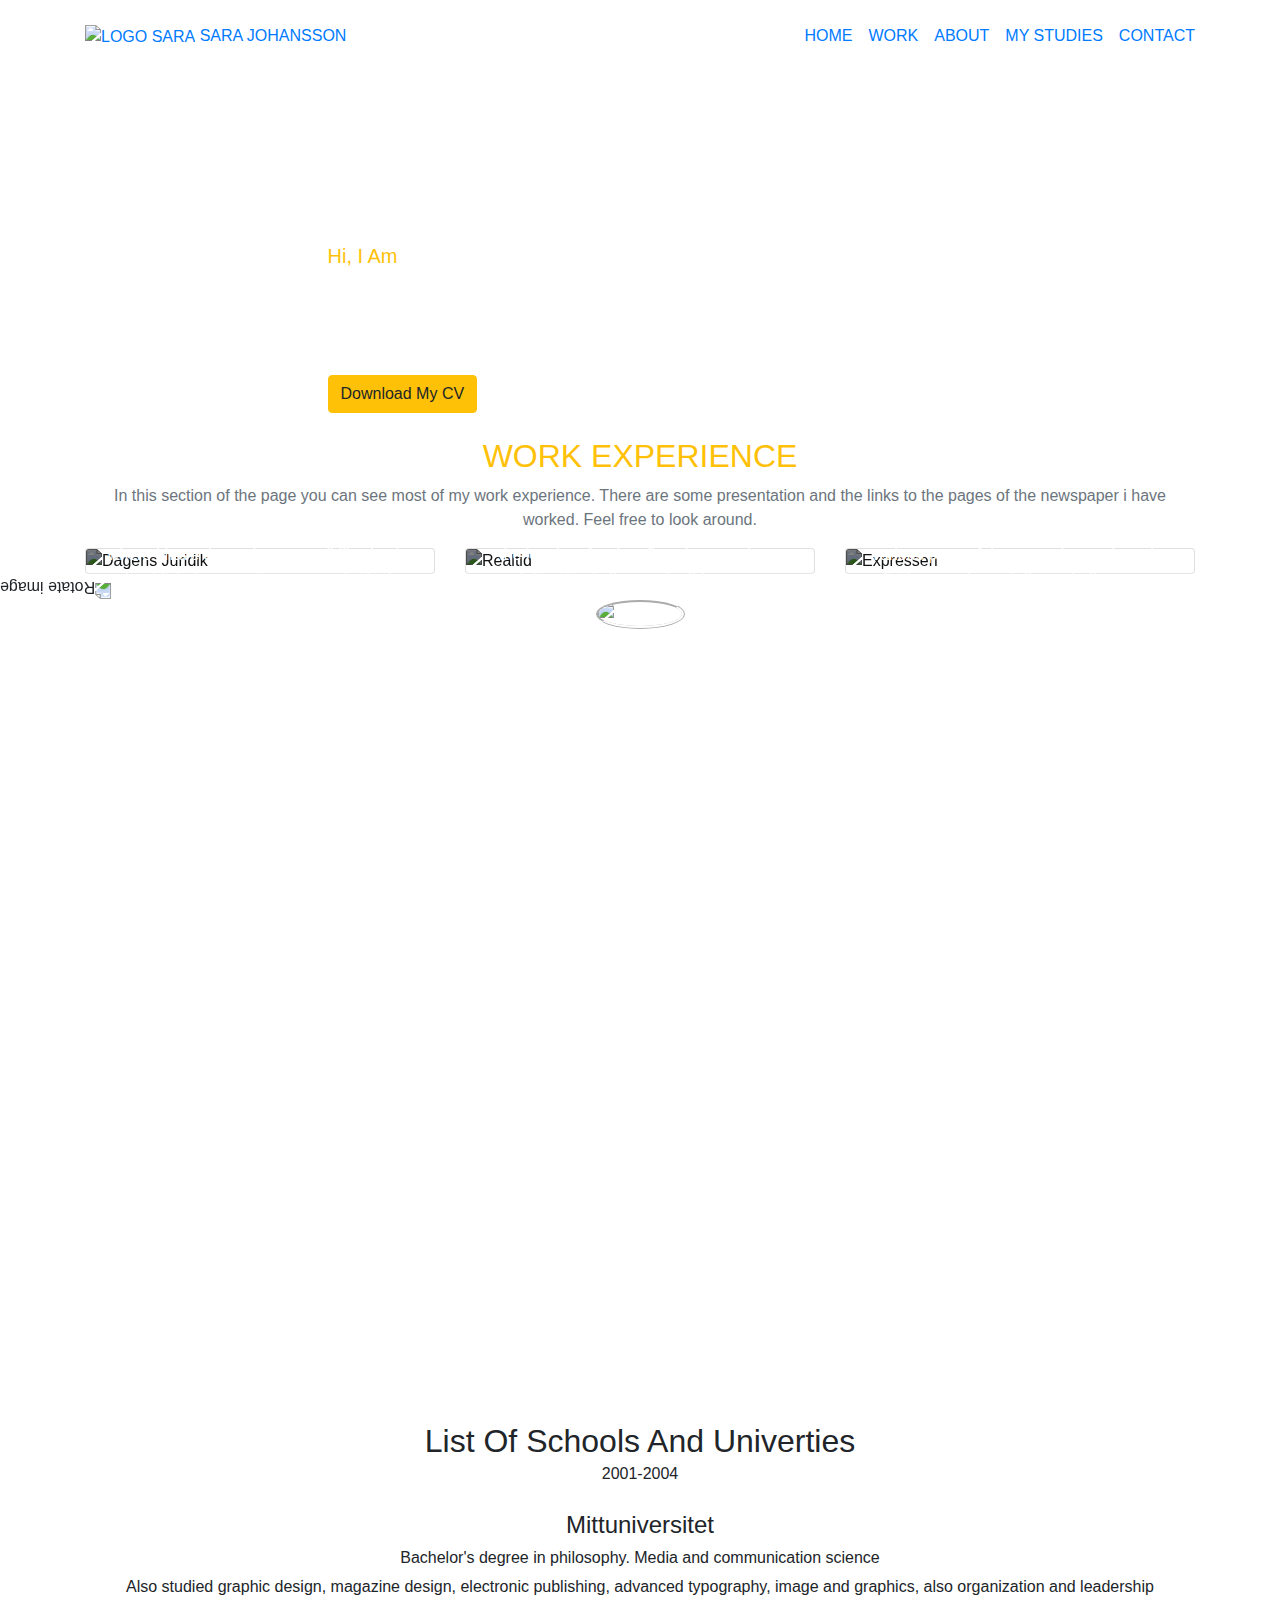
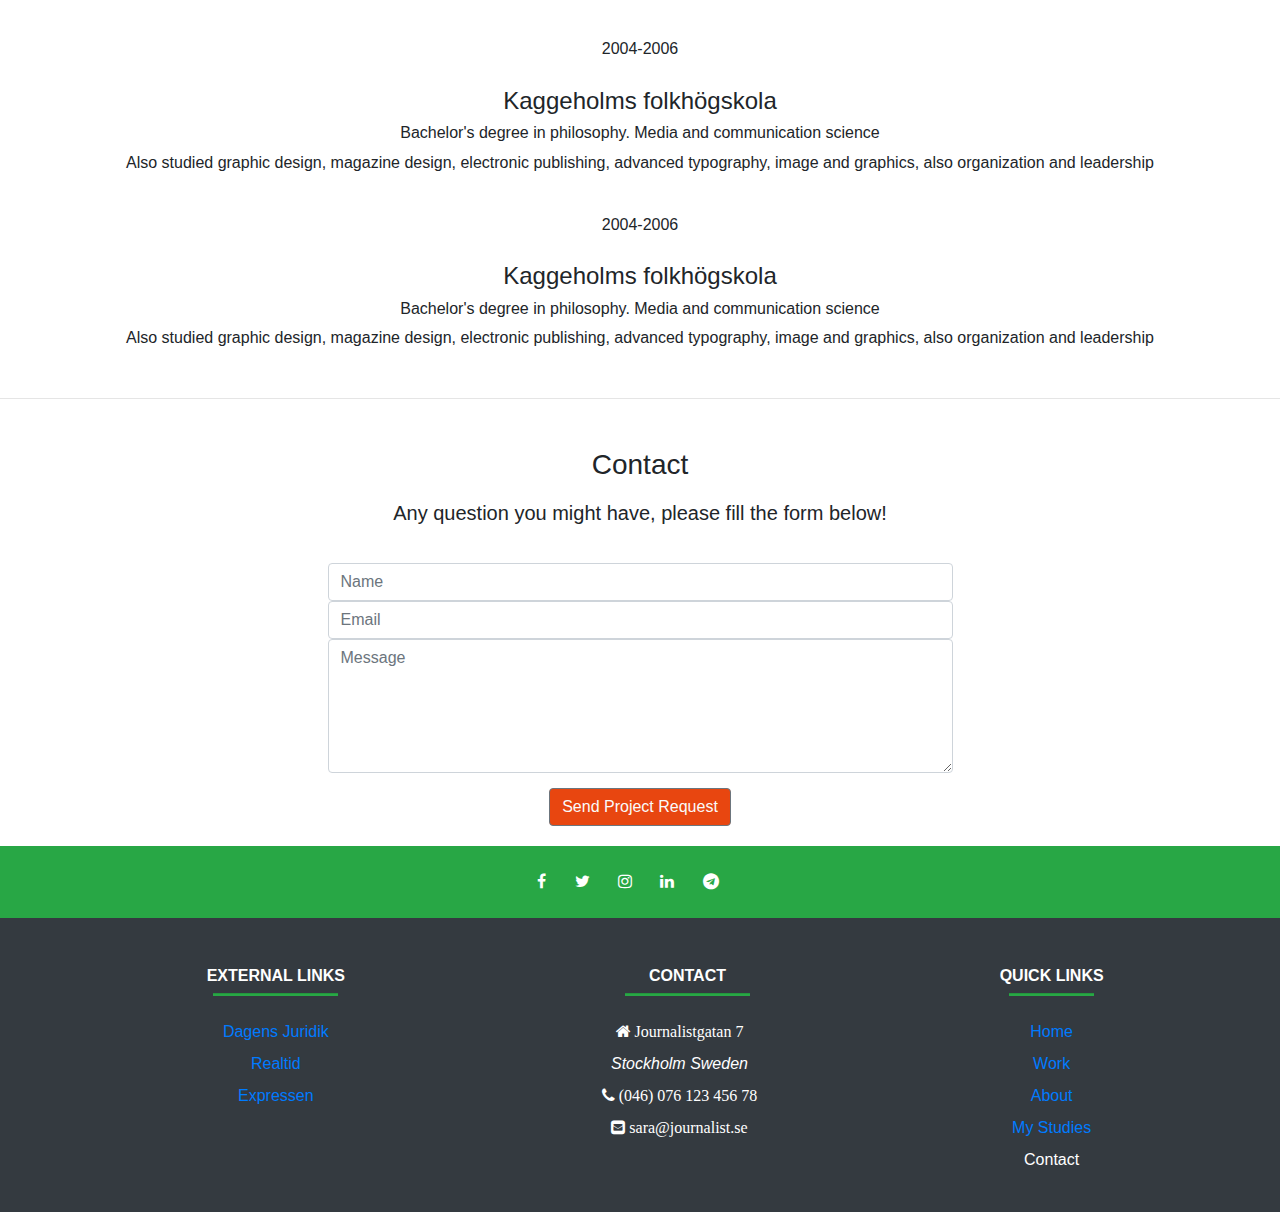
==== index.html @ 0e05c476 "Finishing the second update of the readme file" ====
<!doctype html>
<html lang="en">

<head>
	<!-- Required meta tags -->
	<meta charset="utf-8">
	<meta name="viewport" content="width=device-width, initial-scale=1, shrink-to-fit=no">
	<meta http-equiv="X-UA-Compatible" content="ie=edge">

	<!-- Bootstrap CSS -->
	<link rel="stylesheet" href="https://cdn.jsdelivr.net/npm/bootstrap@4.5.3/dist/css/bootstrap.min.css"
		integrity="sha384-TX8t27EcRE3e/ihU7zmQxVncDAy5uIKz4rEkgIXeMed4M0jlfIDPvg6uqKI2xXr2" crossorigin="anonymous">
	<link rel="stylesheet" href="https://maxcdn.bootstrapcdn.com/bootstrap/4.2.1/css/bootstrap.min.css"
		type="text/css" />
	<link rel="stylesheet" href="https://maxcdn.bootstrapcdn.com/font-awesome/4.7.0/css/font-awesome.min.css"
		type="text/css" />
	<link rel="stylesheet" href="https://cdnjs.cloudflare.com/ajax/libs/hover.css/2.3.1/css/hover-min.css">
	<link rel="stylesheet" href="assets/css/style.css">
	<link href="https://fonts.googleapis.com/css2?family=Montserrat:300;400;600;700&display=swap" rel="stylesheet">

	<title>Saras Portfolio</title>


</head>

<body>
	<!--Header-->
	<header class="header linear-white">
		<div class="container vh-50" id="home">
			<!--Navbar-->
			<nav class="row text-white justify-content-between align-items-center text-uppercase pt-4">
				<!--Logo-->
				<a href="home" class="col-12 col-md-auto text-reset text-center mb-3 mb-md-0">
					<img src="assets/images/logo-white.svg" alt="Logo Sara" class="img-logo"> Sara Johansson</a>
					<!--Anchor-->
					<div class="col-12 col-md-auto d-flex flex-wrap justify-content-around">
						<a href="#home" class="text-reset pr-3">Home</a>
						<a href="#work" class="text-reset pr-3">Work</a>
						<a href="#about" class="text-reset pr-3">About</a>
						<a href="#studies" class="text-reset pr-3">My Studies</a>
						<a href="#contact" class="text-reset">Contact</a>
					</div>
			</nav>
		</div>
		<!--Description-->
		<div class="row h-100 aligns-items-center justify-content-center">
			<div class="col-6 text-white">
				<!--Title-->
				<h1 class="text-capitalize"><span  class="text-warning h5">Hi, I am</span> <br>Sara Johansson</h1>
					<!--Description-->
					<h2 class="d-none d-md-block">Journalist</h2>
					<!--Btn-->
					<a href="assets/cv/sample-cv.pdf" target="_blank" class="text-reset btn btn-warning">Download My CV</a>
               
			</div>
		</div>

		<img src="assets/images/cut-header.svg" alt="">
	</header>

		<!--Experience-->
		<section class="container" id="work">
			<div class="row justify-content-md-center">
				<!--Texts-->
				<div class="col-12 text-center">

					<h2 class="text-warning text-uppercase"> Work Experience</h2>
					<p class="text-muted">In this section of the page you can see most of my work experience.
                    There are some presentation and the links to the pages of the newspaper i have worked.
                    Feel free to look around.</p>
				</div>
				<!--Cards-->
				<!--Card1-->
				<article class="col-md-6 col-lg-4 card-effect mb-3 mb-md-0">
					<div class="card">
						<img src="assets/images/raiting.png" alt="Dagens Juridik" class="card-img card-img-filter">
						<div class="card-img-overlay text-white d-flex flex-column justify-content-center text-center">
							<h4>Dagens Juridik</h4>
							<p>(Jan 2020-actual )In January 2020, "Dagens Juridik" invested in business,
								where I have the main responsibility. I write about listed companies, corporate deals,
								M&A,
								the auditing industry, fintech, economic crimes and disputes in the courts</p>
							<a href="https://www.dagensjuridik.se/" target="_blank" class="text-reset">Go to
								newspaper</a>
						</div>
					</div>
				</article>
				<!--Card2-->
				<article class="col-md-6 col-lg-4 card-effect mb-3 mb-md-0">
					<div class="card">
						<img src="assets/images/camping.png" alt="Realtid" class="card-img card-img-filter">
						<div class="card-img-overlay text-white d-flex flex-column justify-content-center text-center">
							<h4>Realtid</h4>
							<p>(2007-2020) For 12 years I wrote about listed companies, corporate deals, M&A, the legal
								profession,
								fintech, eco-crimes and disputes in the courts. It became my main task at the newspaper.
								Take care of tips that required a lot of review</p>
							<a href="https://www.realtid.se/" target="_blank" class="text-reset">Go to newspaper</a>
						</div>
					</div>
				</article>
				<!--Card3-->
				<article class="col-md-6 col-lg-4 card-effect mt-md-4 mt-lg-0">
					<div class="card">
						<img src="assets/images/hiking.png" alt="Expressen" class="card-img card-img-filter">
						<div class="card-img-overlay text-white d-flex flex-column justify-content-center text-center">
							<h4>Expressen</h4>
							<p>(2006-2007) I worked for 10 months, of which the first time as an intern and then in
								various parts of the magazine
								such as the Friday supplement, the web, the news, feature,
								which became my first job and the beginning of my career in journalism</p>
							<a href="https://www.expressen.se/" target="_blank" class="text-reset">Go to newspaper</a>
						</div>
					</div>
				</article>
			</div>
		</section>

		<!--About me Section-->
		<section class="comments linear-white mb-5 min-height:50em;" id="about">
			<img src="assets/images/cut-header.svg" alt="Rotate image" class="transform-turn ">
			<div class="container">              
				<div class="row">
					<blockquote class="col-12 text-white text-center vh-30">
						<!--Person Image-->
						<img src="assets/images/journalist.jpeg" alt="Journalist" class="comments_img">
						<!--Comment-->
						<p class="pt-3">
							Hi, my name is Sara Johansson. I have worked as a journalist since 2005. 
                            the dream of living on writing and being a journalist came when I was 15 years old. 
                            I started in the social sciences program with a focus on media. I then applied up the country to Sundsvall 
                            and the Central University where I studied media and communication science, which I took a file, bachelor's degree in. 
                            I also studied graphic design and newspaper design to broaden my knowledge. Then I studied journalism at Kaggeholms university 
                            and got the opportunity for several internships, including at Eskilstuna Courier, Folkbladet and Expressen. At Expressen, i got continued employment. 
                            Since then, my focus has been on economics, finance and business journalism. I worked for 12 years at the financial magazine Realtid and now I have been 
                            involved in starting up today's business venture at Dagens Juridik.
						</p>
						<!--Name-->
						<footer class="blockquote-footer text-white">
							<cite>Sara Johansson</cite>
						</footer>
					</blockquote>
				</div>
			</div>
		</section>

		<!--My Studies-->
		<section class="container" id="studies">
				<div class="row">
					<!--titles-->
					<div class="col-12 text-center">
						<h2 class="text-capitalize mb-1">List of schools and univerties</h2>
					</div>
					<!--Studie List-->
					<ul class="col-12 text-center list-unstyled">
                        <li class="studies justify-content-center">
						    <div class="study-body text-center">
							    <h5 class="h6 mb-0 mb-1">2001-2004</h5>
							    <br>
							    <h4>Mittuniversitet</h4>
							    <h3 class="h6">
								Bachelor's degree in philosophy. Media and communication science</h3>
							    <p>Also studied graphic design, magazine design, electronic publishing, advanced typography,
								image and graphics, also organization and leadership</p>
							    <br>
							    <h5 class="h6 mb-0 mb-1">2004-2006</h5>
							    <br>
							    <h4>Kaggeholms folkhögskola</h4>
							    <h3 class="h6">
								Bachelor's degree in philosophy. Media and communication science</h3>
							    <p>Also studied graphic design, magazine design, electronic publishing, advanced typography,
								image and graphics, also organization and leadership</p>
							    <br>
							    <h5 class="h6 mb-0 mb-1">2004-2006</h5>
						    	<br>
							    <h4>Kaggeholms folkhögskola</h4>
							    <h3 class="h6">
								Bachelor's degree in philosophy. Media and communication science</h3>
							    <p>Also studied graphic design, magazine design, electronic publishing, advanced typography,
								image and graphics, also organization and leadership</p>
						    </div>
					    </li>
					</ul>
				</div>
		</section>
         <hr class="mb-4">
		<!--Contact info-->
		<section class="container-fluid" id="contact">
				<div class="row bg-color-contact">
					<div class="col">
						<h3 class="contact-heading uppercase text-center">Contact</h3>
						<h5 class="uppercase text-center">Any question you might have, please fill the form below!</h5>
						<div class="center-form">
							<form>
								<input type="text" name="name" id="fullname" class="form-control" placeholder="Name" required />
								<input type="email" name="email" id="emailaddress" class="form-control" placeholder="Email" required />
								<textarea rows="5" name="message" id="message" class="form-control" placeholder="Message" required></textarea>
								<div class="form-row text-center">
									<div class="col">
										<button type="submit" class="btn btn-secondary">Send Project Request</button>
									</div>
								</div>
							</form>
						</div>
					</div>
				</div>
		</section>
            <!--Footer section-->
        <footer class="page-footer bg-dark">
            <div class="bg-success">
                <div class="container">
                    <div class="row py-4 d-flex align-items-center">
                       <div class="col-md-12 text-center text-white">                                                                                                       
                             <a href=" https://www.facebook.com" target="_blank"><i class="fa fa-facebook text-white mr-4"></i></a>
                             <a href=" https://www.twitter.com"  target="_blank"><i class="fa fa-twitter text-white mr-4"></i></a>
                             <a href=" https://www.instagram.com" target="_blank"><i class="fa fa-instagram text-white mr-4"></i></a>
                             <a href=" https://se.linkedin.com/" target="_blank"><i class="fa fa-linkedin text-white mr-4"></i></a>
                             <a href=" https://telegram.org/" target="_blank"><i class="fa fa-telegram text-white mr-4"></i></a>
                        </div>
                    </div>
                </div>
            </div>
            <div class="container text-center text-md-left mt-5">
                <div class="row">  
                     <div class="col-md-3 mx-auto mb-4">
                        <h6 class="text-uppercase font-weight-bold text-white text-center">External links</h6>
                        <hr class="bg-success mb-4 mt-0 d-inlinr-block mx-auto" style="width:125px; height:2px">
                             <ul class="list-unstyled text-white text-center">
                            <li class="my-2"><a href="https://www.dagensjuridik.se/" target="_blank" class="text-reset">Dagens Juridik</a></li>
                            <li class="my-2"><a href="https://www.realtid.se/" target="_blank" class="text-reset">Realtid</a></li>
                            <li class="my-2"><a href="https://www.expressen.se/" target="_blank" class="text-reset">Expressen</a></li>                       
                        </ul>                    
                    </div>

                    <div class="col-md-3 mx-auto mb-4">
                        <h6 class="text-uppercase font-weight-bold text-white text-center">Contact</h6>
                        <hr class="bg-success mb-4 mt-0 d-inlinr-block mx-auto" style="width:125px; height:2px">
                             <ul class="list-unstyled text-white text-center">
                            <li class="my-2"><i class="fa fa-home mr-3" > Journalistgatan 7</i></li>
                            <li class="my-2"><i class="far fa-city mr-3" > Stockholm Sweden</i></li>
                            <li class="my-2"><i class="fa fa-phone mr-3" > (046) 076 123 456 78</i></li>
                            <li class="my-2"><i class="fa fa-envelope-square mr-3" > sara@journalist.se</i></li>                       
                        </ul>                    
                    </div>

                    <div class="col-md-2 mx-auto mb-4 float-left">
                        <h6 class="text-uppercase font-weight-bold text-white text-center">Quick links</h6>
                        <hr class="bg-success mb-4 mt-0 d-inlinr-block mx-auto" style="width:85px; height:2px">
                        <ul class="list-unstyled text-white text-center">
                            <li class="my-2"><a href="#home" class="text-reset">Home</a></li>
                            <li class="my-2"><a href="#work" class="text-reset">Work</a></li>
                            <li class="my-2"><a href="#about" class="text-reset">About</a></li>
                            <li class="my-2"><a href="#studies" class="text-reset">My Studies</a></li>
                            <li class="my-2"><a href="#contact" class="text-reset"></a>Contact</li>
                        </ul>
                    </div>
                </div>
            </div>
        </footer> 
</body>
</html>
---- assets/css/style.css ----
@import url('https://fonts.googleapis.com/css2?family=Montserrat:wght@300;400;500;600;700&display=swap');

/*Header Section*/
.header{
background-image: url('../images/stockholm.jpg');
background-position: center;
background-size: cover;
position: relative;
}

.img-logo{
    width: 40px;
   
}

.header::after{
    content: "";
    display: block;
    width: 100%;
    height: 14px;
    position:absolute;
    left: 0;
    bottom:0;
}

.linear-white::after{
    content: "";
    display: block;
    width: 100%;
    height: 14px;
    position:absolute;
    left: 0;
    bottom:0;
}

.vh-50{
    height: 25vmin;
}
/*My work Section*/
.card-effect:hover .card{
    clip-path: polygon(50% 0, 50% 0, 100% 50%, 100% 50%, 50% 100%, 50% 100%, 0 50%, 0 50%);
}

.card{
    transition-duration: 0.6s; 
    clip-path: polygon(50% 0, 100% 0,100% 50%, 100% 100%, 50% 100%, 0 100%, 0 50%, 0 0);
}
.card-img-filter{
    filter: brightness(0.5);
}

.card-effect:hover .card-img-overlay{
    transform: scale(0.9);
}

.card-effect:hover .card-img-overlay{
    transition-duration: 0.6s;
}

/*About me Section*/
.comments {
    background-image: url('../images/city.jpg');
    background-position: center;
    background-size: cover; 
    position: relative;
    min-height: 50em;
}

.comments_img {
--size: 150px;
width: var(--size);
height: var(--size);
object-fit: cover;
border-radius: 50%;
border-shadow: 7px 7px 7px rgba(0 0 0 /0.5);
border: 3px ridge #fff;
}

.comments .linear-white::after {
    top: 0;
}

.transform-turn{
    transform: rotate(.5turn);
}

.vh-30{
    height: 40vmin;
}


/*Contact form*/
.contact-heading {
    font-family: "Exo", sans-serif;
    font-weight: 300;
    margin-top: 25px;
    margin-bottom: 20px;
}

.center-form {
    padding-top: 10px;
    margin: 0 auto;
    max-width: 70%;
}

button[type="submit"] {
    margin-top: 15px;
    margin-bottom: 20px;
    color: #fafafa;
    background-color: #e84610;
}

/* ----------------------------------------Media Queries */

@media(min-width: 992px) {
    .center-form {
        padding-top: 30px;
        min-height: 240px;
        margin: 0 auto;
        max-width: 50%;
    }
}

/*Media Queries*/
@media screen and (max-width:375px) {

.vh-50{
    height: 25vmax;
}
}
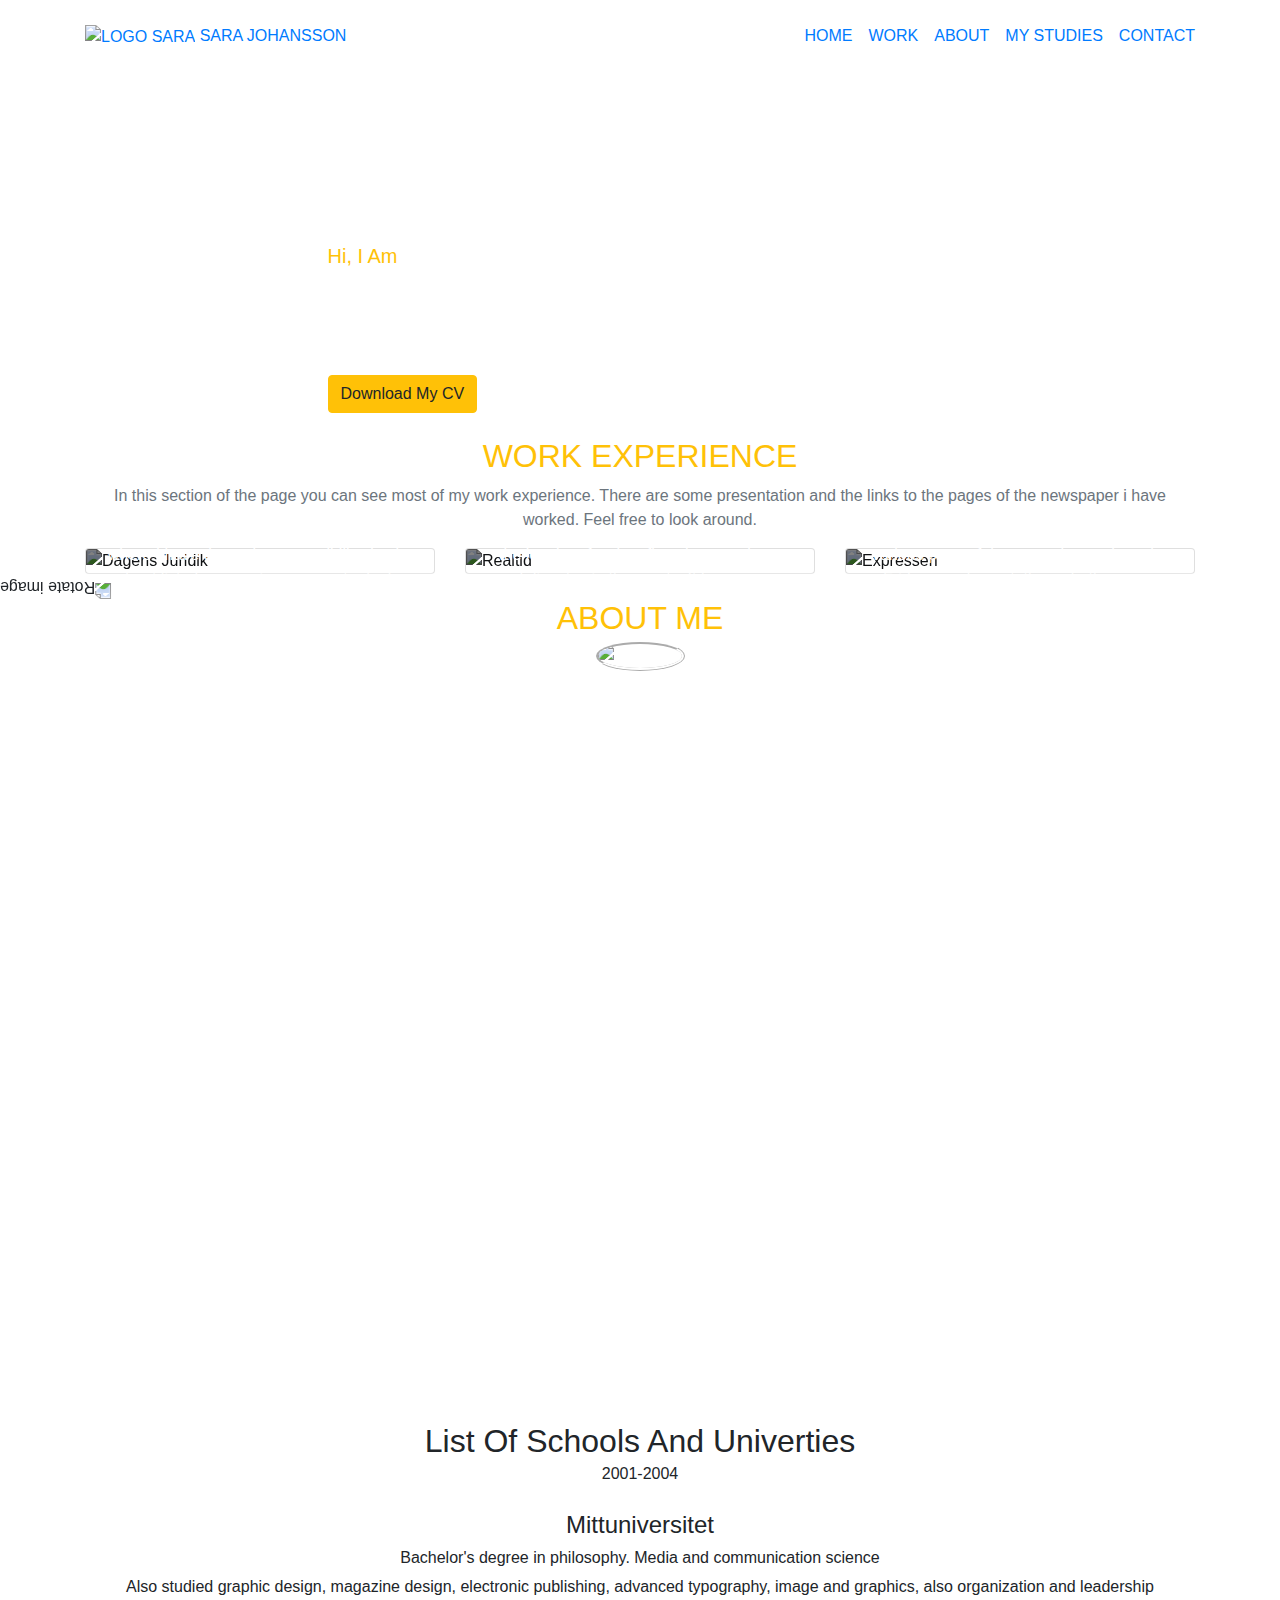
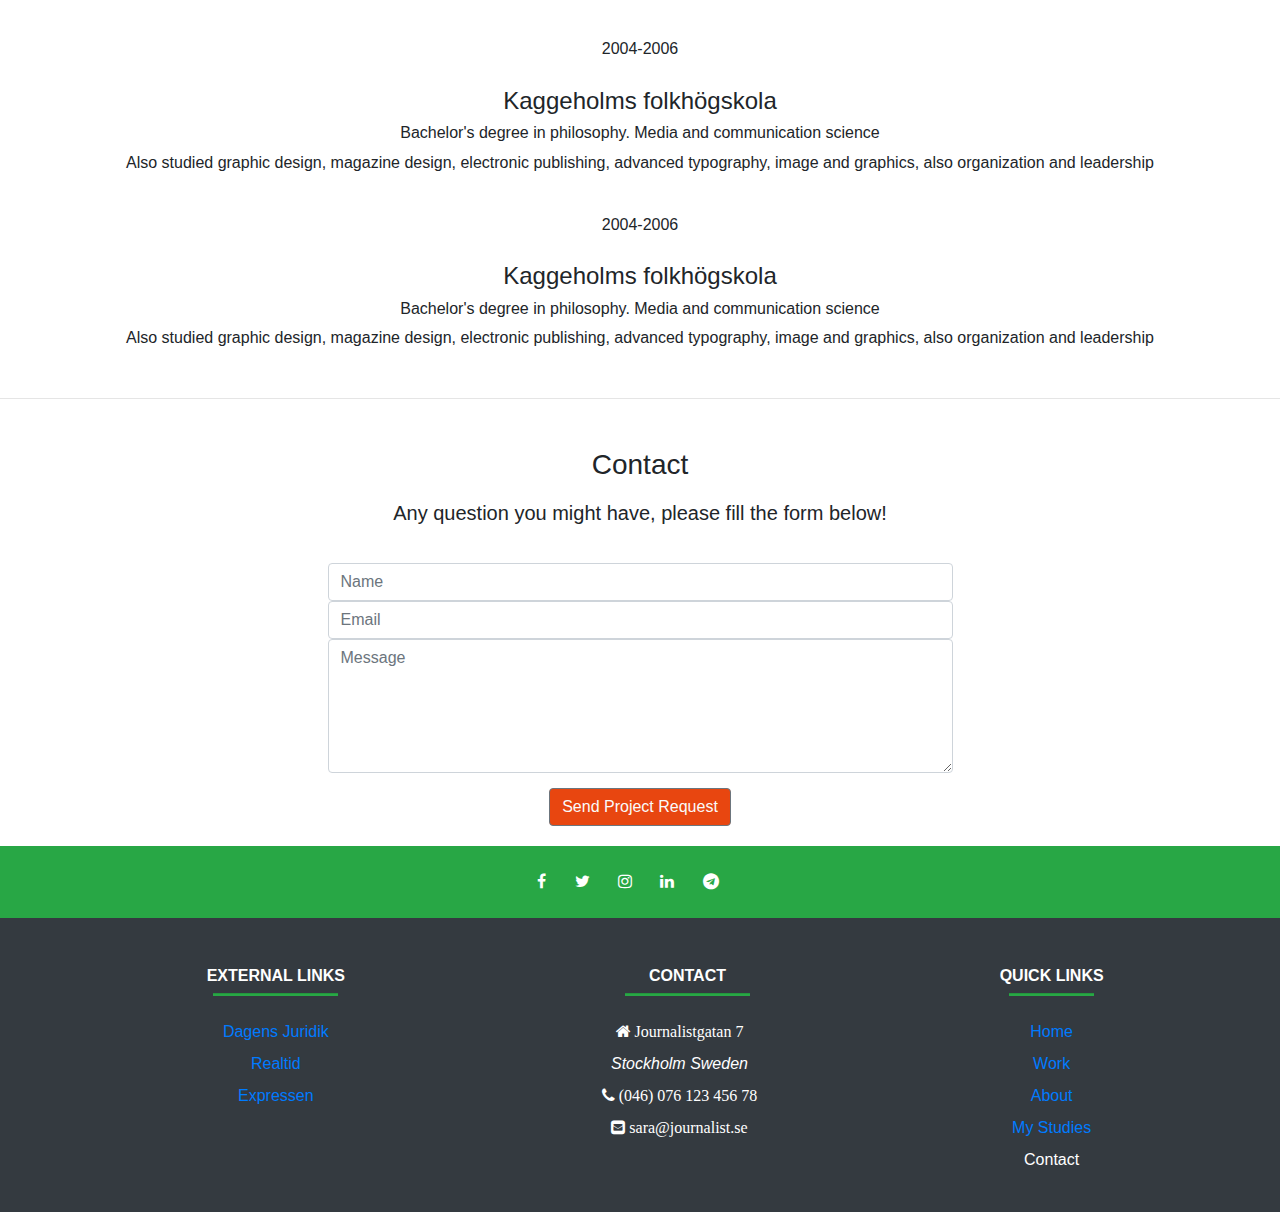
==== commit c0239f0f: "Finish the last update of the project" ====
--- a/index.html
+++ b/index.html
@@ -1,6 +1,6 @@
+<!--Code for the starter template was taken from https://getbootstrap.com/docs/4.5/getting-started/introduction/-->
 <!doctype html>
 <html lang="en">
-
 <head>
 	<!-- Required meta tags -->
 	<meta charset="utf-8">
@@ -24,6 +24,7 @@
 </head>
 
 <body>
+    <!--Code for the header was taken from https://www.youtube.com/watch?v=BEED-ZPmD0I&list=PLUW3XAK9O3HHv6LPCxTDLvg_YQMVNeiJZ&index=2 and edited slightly to fit project needs-->
 	<!--Header-->
 	<header class="header linear-white">
 		<div class="container vh-50" id="home">
@@ -42,6 +43,8 @@
 					</div>
 			</nav>
 		</div>
+
+<!--Code for the description section was taken from https://www.youtube.com/watch?v=BEED-ZPmD0I&list=PLUW3XAK9O3HHv6LPCxTDLvg_YQMVNeiJZ&index=2 and edited slightly to fit project needs-->
 		<!--Description-->
 		<div class="row h-100 aligns-items-center justify-content-center">
 			<div class="col-6 text-white">
@@ -58,7 +61,8 @@
 		<img src="assets/images/cut-header.svg" alt="">
 	</header>
 
-		<!--Experience-->
+        <!--Code for the Work section was taken from https://www.youtube.com/watch?v=CZ_fUrs3tL4&list=PLUW3XAK9O3HHv6LPCxTDLvg_YQMVNeiJZ&index=3 and edited slightly to fit project needs-->
+		<!--Work section-->
 		<section class="container" id="work">
 			<div class="row justify-content-md-center">
 				<!--Texts-->
@@ -115,14 +119,16 @@
 				</article>
 			</div>
 		</section>
-
-		<!--About me Section-->
+         
+         <!--Code for the Work section was taken from https://www.youtube.com/watch?v=OW6bQ1AGuUk&list=PLUW3XAK9O3HHv6LPCxTDLvg_YQMVNeiJZ&index=4 and edited slightly to fit project needs-->
+        <!--About me Section-->
 		<section class="comments linear-white mb-5 min-height:50em;" id="about">
 			<img src="assets/images/cut-header.svg" alt="Rotate image" class="transform-turn ">
 			<div class="container">              
 				<div class="row">
 					<blockquote class="col-12 text-white text-center vh-30">
 						<!--Person Image-->
+                        <h2 class="text-warning text-uppercase mb-1"> About Me</h2>
 						<img src="assets/images/journalist.jpeg" alt="Journalist" class="comments_img">
 						<!--Comment-->
 						<p class="pt-3">
@@ -184,6 +190,8 @@
 				</div>
 		</section>
          <hr class="mb-4">
+
+        <!--Code for the Work section was taken from Code intitute mini project tutrorial and edited slightly to fit project needs-->
 		<!--Contact info-->
 		<section class="container-fluid" id="contact">
 				<div class="row bg-color-contact">
@@ -205,6 +213,8 @@
 					</div>
 				</div>
 		</section>
+        
+            <!--Code for the footer section was taken from The Providers from Youtube https://www.youtube.com/watch?v=_6GzZfJP2VE and edited slightly to fit project needs-->
             <!--Footer section-->
         <footer class="page-footer bg-dark">
             <div class="bg-success">
--- a/assets/css/style.css
+++ b/assets/css/style.css
@@ -1,5 +1,5 @@
-@import url('https://fonts.googleapis.com/css2?family=Montserrat:wght@300;400;500;600;700&display=swap');
 
+/*Credit: Code for the header section taken from https://www.youtube.com/watch?v=BEED-ZPmD0I&list=PLUW3XAK9O3HHv6LPCxTDLvg_YQMVNeiJZ&index=2 and edited to fit project needs*/
 /*Header Section*/
 .header{
 background-image: url('../images/stockholm.jpg');
@@ -36,6 +36,8 @@
 .vh-50{
     height: 25vmin;
 }
+
+/*Credit: Code for the header section taken from https://www.youtube.com/watch?v=CZ_fUrs3tL4&list=PLUW3XAK9O3HHv6LPCxTDLvg_YQMVNeiJZ&index=3 and edited slightly to fit project needs*/
 /*My work Section*/
 .card-effect:hover .card{
     clip-path: polygon(50% 0, 50% 0, 100% 50%, 100% 50%, 50% 100%, 50% 100%, 0 50%, 0 50%);
@@ -57,6 +59,7 @@
     transition-duration: 0.6s;
 }
 
+/*Credit: Code for the header section taken from https://www.youtube.com/watch?v=OW6bQ1AGuUk&list=PLUW3XAK9O3HHv6LPCxTDLvg_YQMVNeiJZ&index=4 and edited slightly to fit project needs*/
 /*About me Section*/
 .comments {
     background-image: url('../images/city.jpg');
@@ -88,7 +91,7 @@
     height: 40vmin;
 }
 
-
+/*Credit: Code for the header section taken from code institute mini project lectures. slightly edited to fit project needs*/
 /*Contact form*/
 .contact-heading {
     font-family: "Exo", sans-serif;
@@ -110,6 +113,7 @@
     background-color: #e84610;
 }
 
+/*Credit: Code for this part of the media Queries section was taken from code institute mini project lectures. slightly edited to fit project needs*/
 /* ----------------------------------------Media Queries */
 
 @media(min-width: 992px) {
@@ -125,6 +129,6 @@
 @media screen and (max-width:375px) {
 
 .vh-50{
-    height: 25vmax;
+    height: 50vmax;
 }
 }
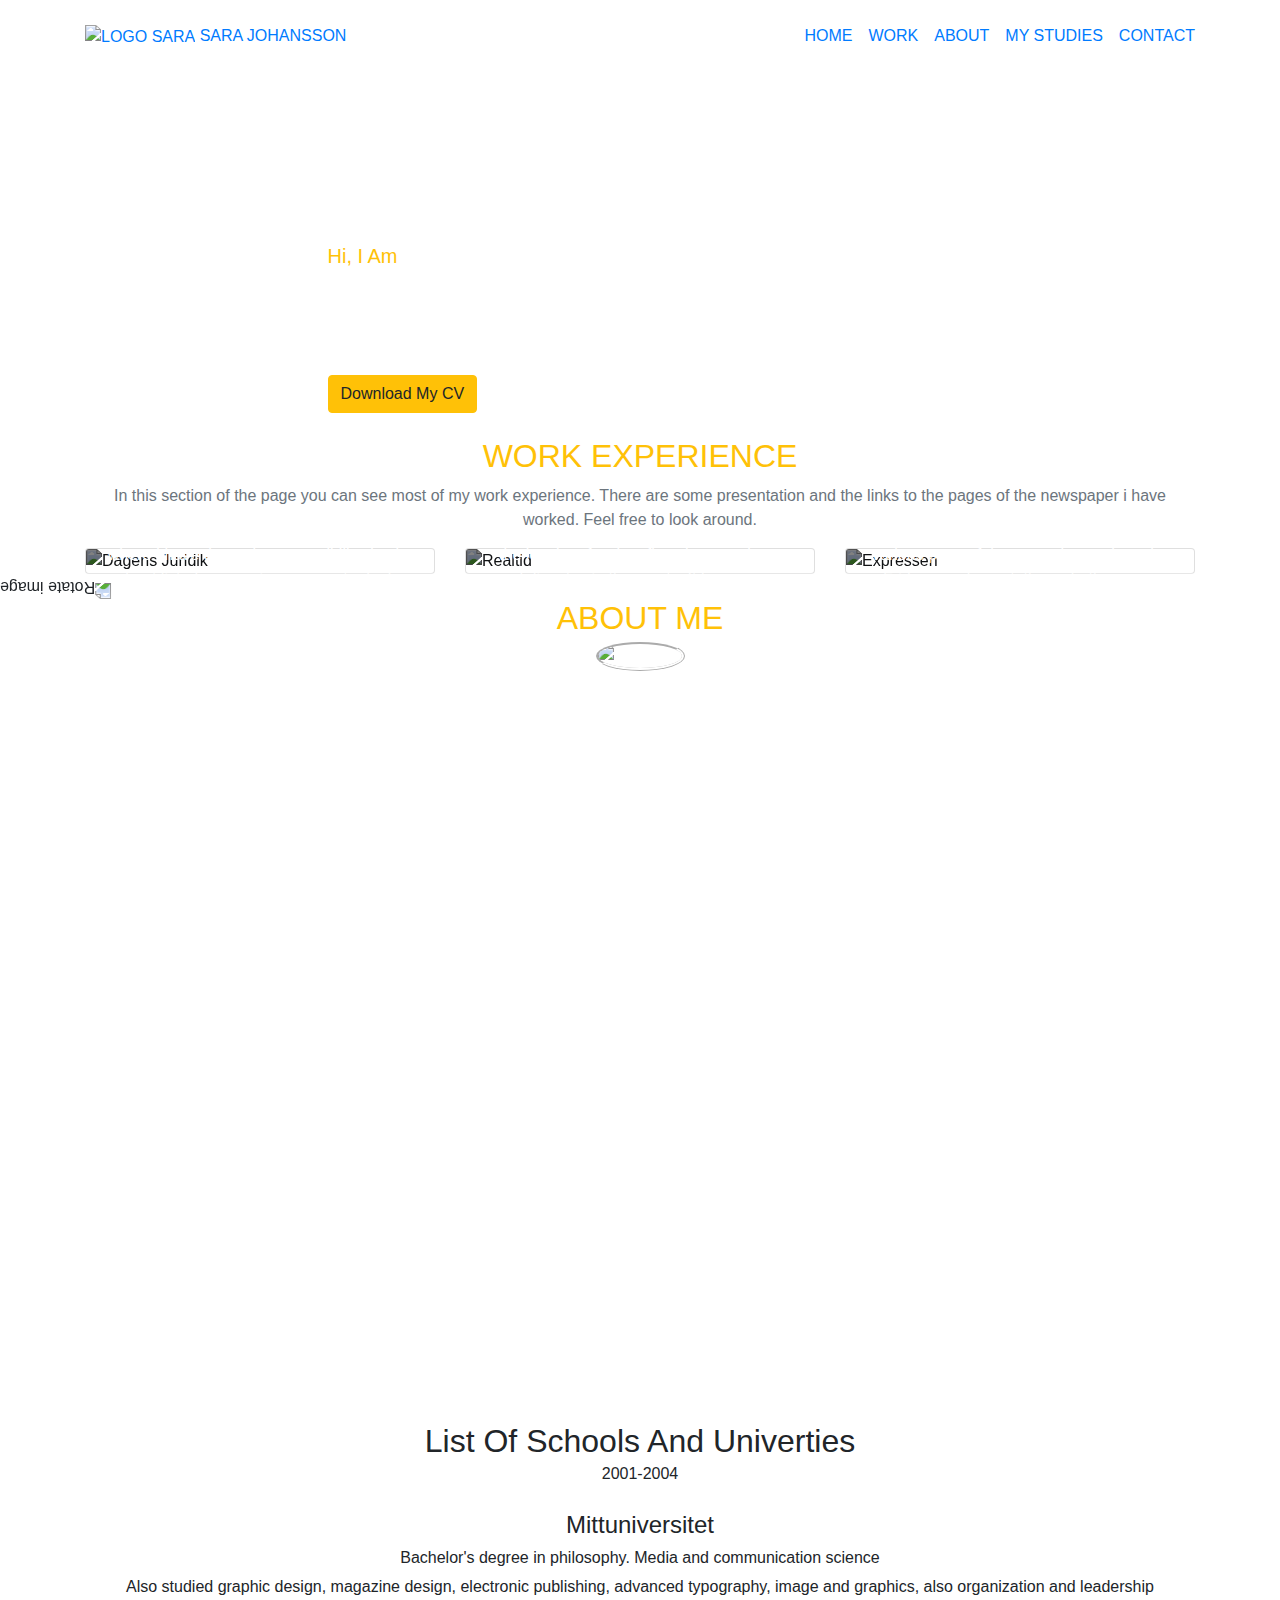
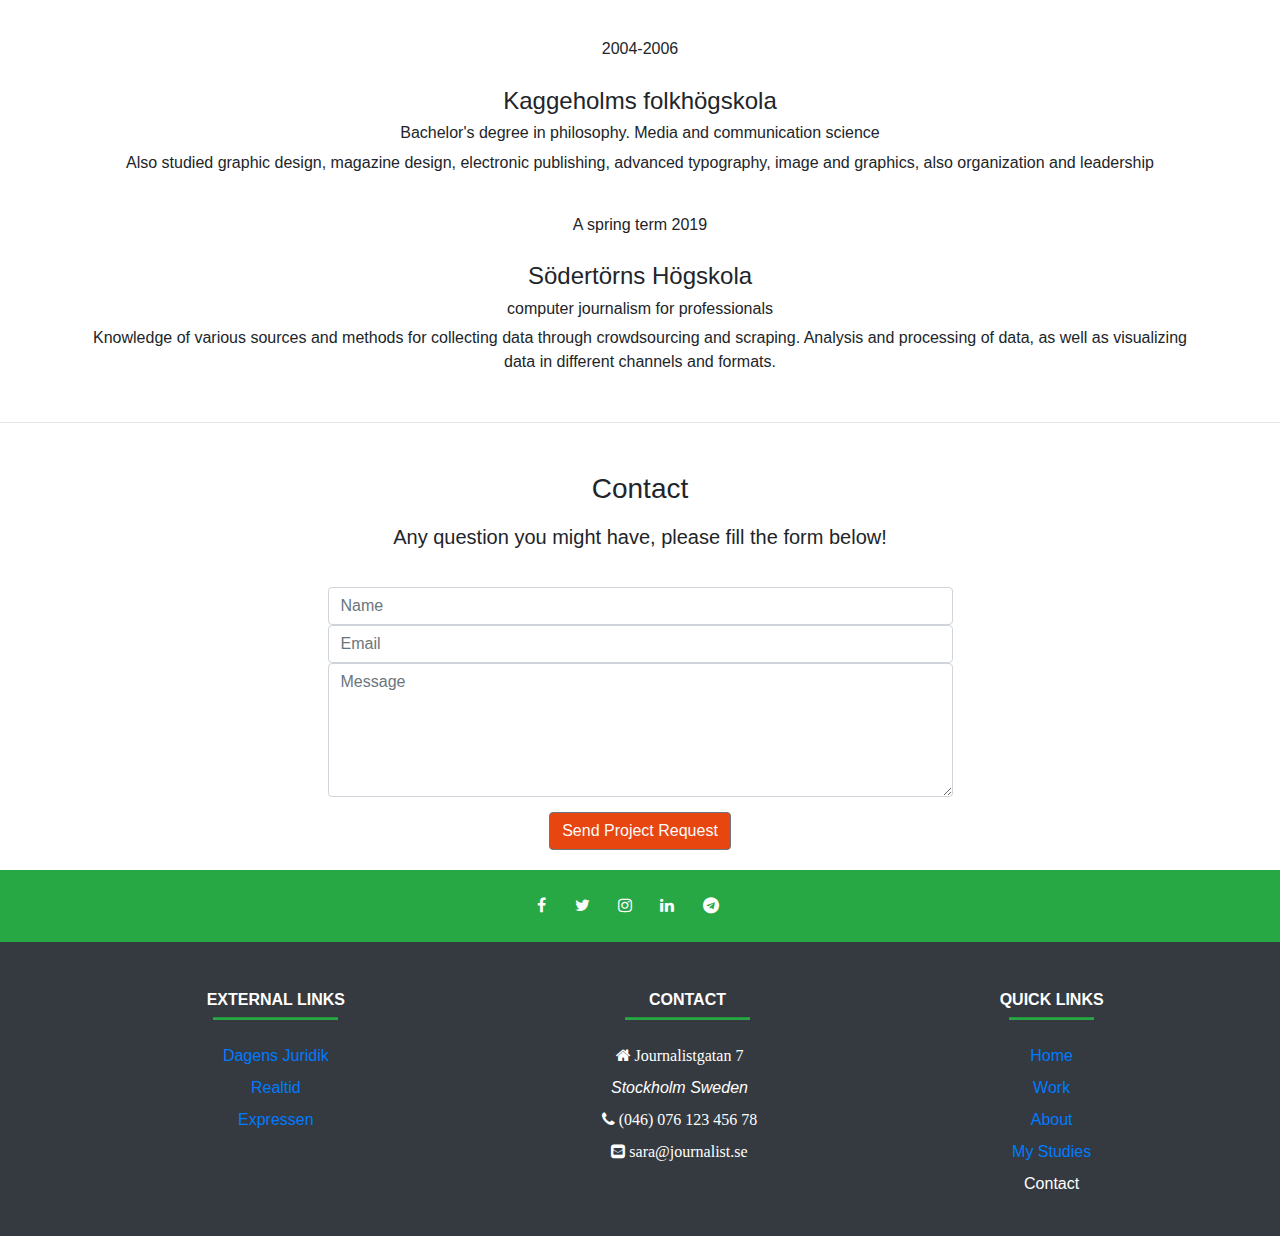
==== commit 0751164f: "Fixing som small issues on the code" ====
--- a/index.html
+++ b/index.html
@@ -177,13 +177,13 @@
 							    <p>Also studied graphic design, magazine design, electronic publishing, advanced typography,
 								image and graphics, also organization and leadership</p>
 							    <br>
-							    <h5 class="h6 mb-0 mb-1">2004-2006</h5>
+							    <h5 class="h6 mb-0 mb-1">A spring term 2019</h5>
 						    	<br>
-							    <h4>Kaggeholms folkhögskola</h4>
+							    <h4>Södertörns Högskola</h4>
 							    <h3 class="h6">
-								Bachelor's degree in philosophy. Media and communication science</h3>
-							    <p>Also studied graphic design, magazine design, electronic publishing, advanced typography,
-								image and graphics, also organization and leadership</p>
+								computer journalism for professionals</h3>
+							    <p>Knowledge of various sources and methods for collecting data through 
+                                crowdsourcing and scraping. Analysis and processing of data, as well as visualizing data in different channels and formats.</p>
 						    </div>
 					    </li>
 					</ul>
--- a/assets/css/style.css
+++ b/assets/css/style.css
@@ -75,7 +75,7 @@
 height: var(--size);
 object-fit: cover;
 border-radius: 50%;
-border-shadow: 7px 7px 7px rgba(0 0 0 /0.5);
+/*border-shadow: 7px 7px 7px rgba(0 0 0 /0.5);*/
 border: 3px ridge #fff;
 }
 
@@ -90,6 +90,7 @@
 .vh-30{
     height: 40vmin;
 }
+
 
 /*Credit: Code for the header section taken from code institute mini project lectures. slightly edited to fit project needs*/
 /*Contact form*/
@@ -129,6 +130,13 @@
 @media screen and (max-width:375px) {
 
 .vh-50{
-    height: 50vmax;
+    height: 30vmax;
+}
+.text-reset{
+    font-size: 11px;
+}
+.comments{
+    min-height: 60em;
 }
 }
+
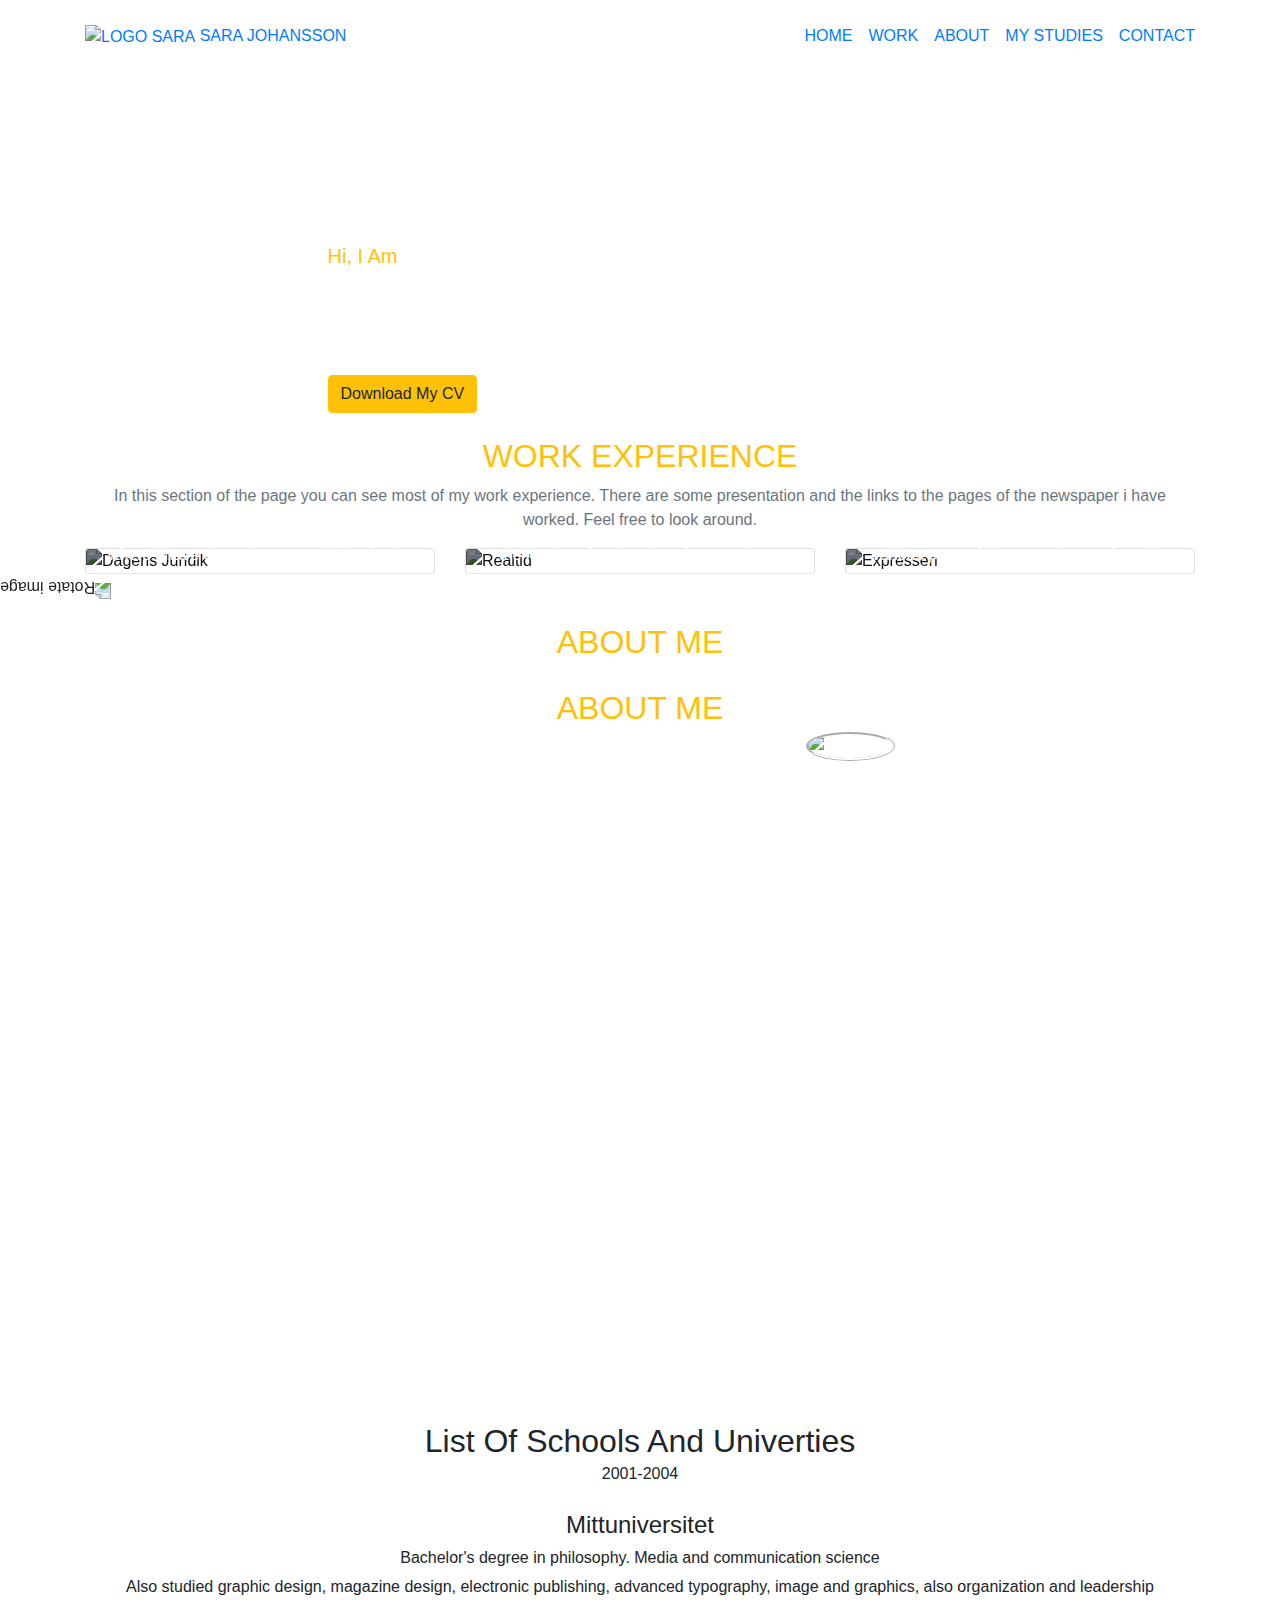
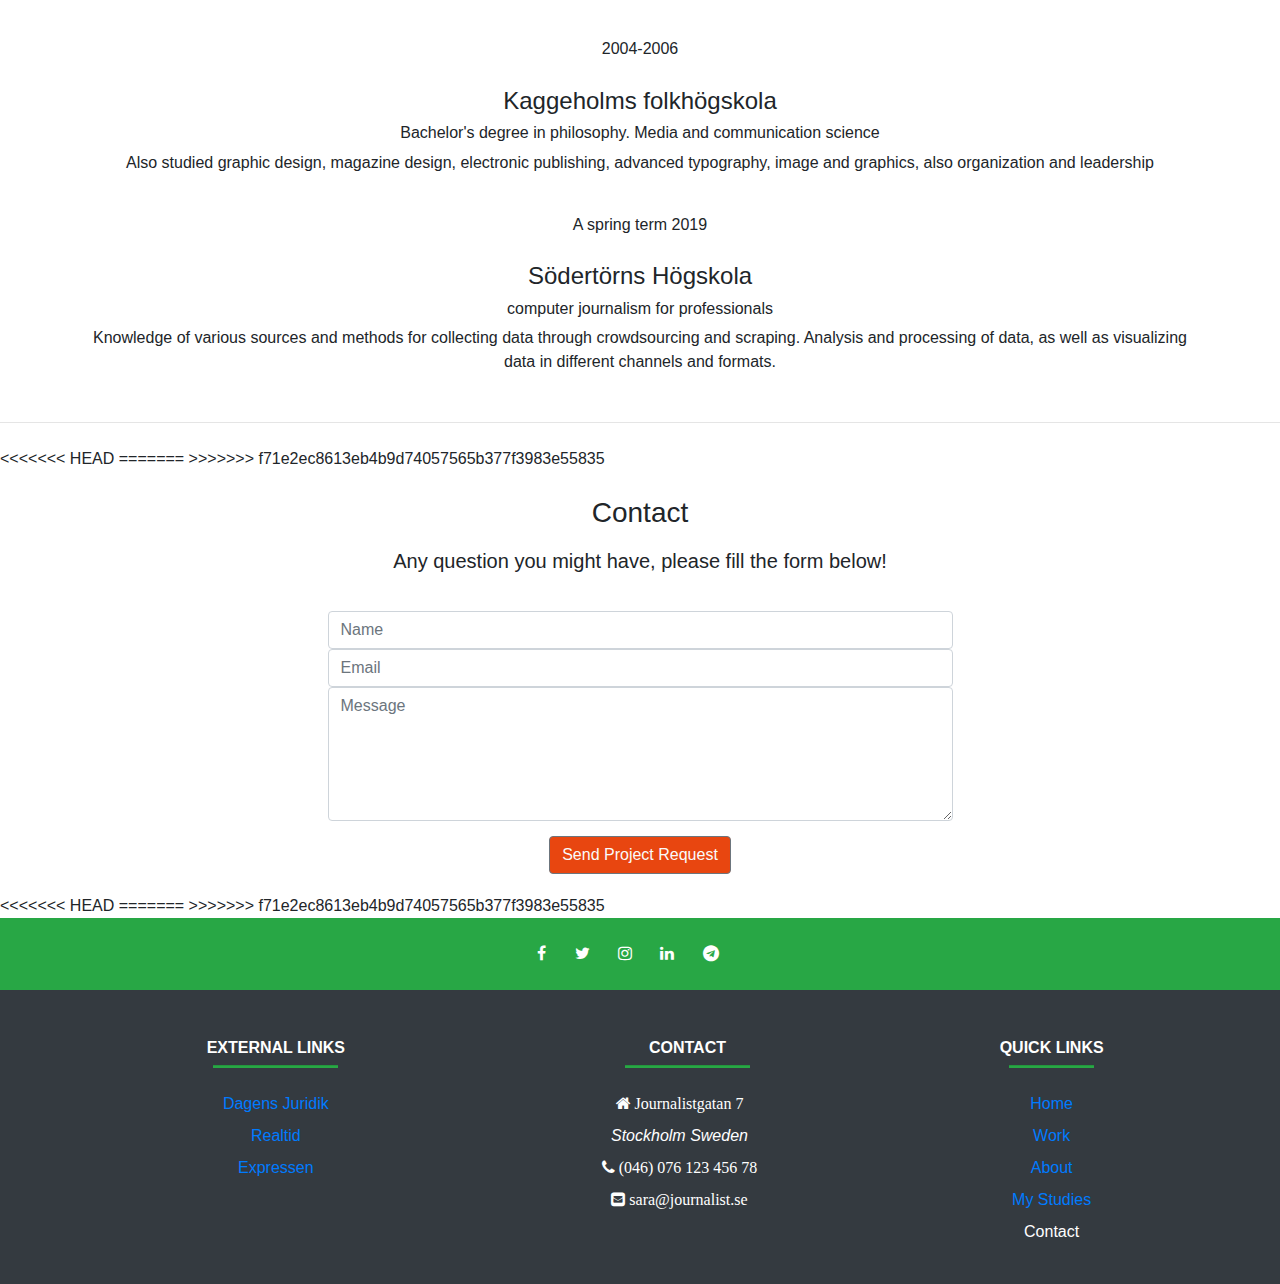
==== commit ed1d7b33: "Fixing som small issues on the code" ====
--- a/index.html
+++ b/index.html
@@ -120,7 +120,7 @@
 			</div>
 		</section>
          
-         <!--Code for the Work section was taken from https://www.youtube.com/watch?v=OW6bQ1AGuUk&list=PLUW3XAK9O3HHv6LPCxTDLvg_YQMVNeiJZ&index=4 and edited slightly to fit project needs-->
+         <!--Code for the About me section was taken from https://www.youtube.com/watch?v=OW6bQ1AGuUk&list=PLUW3XAK9O3HHv6LPCxTDLvg_YQMVNeiJZ&index=4 and edited slightly to fit project needs-->
         <!--About me Section-->
 		<section class="comments linear-white mb-5 min-height:50em;" id="about">
 			<img src="assets/images/cut-header.svg" alt="Rotate image" class="transform-turn ">
@@ -128,7 +128,11 @@
 				<div class="row">
 					<blockquote class="col-12 text-white text-center vh-30">
 						<!--Person Image-->
+<<<<<<< HEAD
                         <h2 class="text-warning text-uppercase mb-1"> About Me</h2>
+=======
+						 <h2 class="text-warning text-uppercase mb-1"> About Me</h2>
+>>>>>>> f71e2ec8613eb4b9d74057565b377f3983e55835
 						<img src="assets/images/journalist.jpeg" alt="Journalist" class="comments_img">
 						<!--Comment-->
 						<p class="pt-3">
@@ -191,7 +195,11 @@
 		</section>
          <hr class="mb-4">
 
+<<<<<<< HEAD
         <!--Code for the Work section was taken from Code intitute mini project tutrorial and edited slightly to fit project needs-->
+=======
+ <!--Code for the contact section was taken from Code Institute miniproject tutorial and edited slightly to fit project needs-->
+>>>>>>> f71e2ec8613eb4b9d74057565b377f3983e55835
 		<!--Contact info-->
 		<section class="container-fluid" id="contact">
 				<div class="row bg-color-contact">
@@ -214,7 +222,11 @@
 				</div>
 		</section>
         
+<<<<<<< HEAD
             <!--Code for the footer section was taken from The Providers from Youtube https://www.youtube.com/watch?v=_6GzZfJP2VE and edited slightly to fit project needs-->
+=======
+ <!--Code for the Footer section was taken from The Providers tutorial in Youtube and edited slightly to fit project needs-->
+>>>>>>> f71e2ec8613eb4b9d74057565b377f3983e55835
             <!--Footer section-->
         <footer class="page-footer bg-dark">
             <div class="bg-success">
@@ -268,4 +280,4 @@
             </div>
         </footer> 
 </body>
-</html>+</html>
--- a/assets/css/style.css
+++ b/assets/css/style.css
@@ -1,5 +1,5 @@
 
-/*Credit: Code for the header section taken from https://www.youtube.com/watch?v=BEED-ZPmD0I&list=PLUW3XAK9O3HHv6LPCxTDLvg_YQMVNeiJZ&index=2 and edited to fit project needs*/
+/*Credit: Code for the header section taken from Granos de cafe https://www.youtube.com/watch?v=BEED-ZPmD0I&list=PLUW3XAK9O3HHv6LPCxTDLvg_YQMVNeiJZ&index=2 and edited to fit project needs*/
 /*Header Section*/
 .header{
 background-image: url('../images/stockholm.jpg');
@@ -37,7 +37,7 @@
     height: 25vmin;
 }
 
-/*Credit: Code for the header section taken from https://www.youtube.com/watch?v=CZ_fUrs3tL4&list=PLUW3XAK9O3HHv6LPCxTDLvg_YQMVNeiJZ&index=3 and edited slightly to fit project needs*/
+/*Credit: Code for the header section taken from Granos de cafe https://www.youtube.com/watch?v=CZ_fUrs3tL4&list=PLUW3XAK9O3HHv6LPCxTDLvg_YQMVNeiJZ&index=3 and edited slightly to fit project needs*/
 /*My work Section*/
 .card-effect:hover .card{
     clip-path: polygon(50% 0, 50% 0, 100% 50%, 100% 50%, 50% 100%, 50% 100%, 0 50%, 0 50%);
@@ -59,7 +59,7 @@
     transition-duration: 0.6s;
 }
 
-/*Credit: Code for the header section taken from https://www.youtube.com/watch?v=OW6bQ1AGuUk&list=PLUW3XAK9O3HHv6LPCxTDLvg_YQMVNeiJZ&index=4 and edited slightly to fit project needs*/
+/*Credit: Code for the header section taken from Granos de cafe https://www.youtube.com/watch?v=OW6bQ1AGuUk&list=PLUW3XAK9O3HHv6LPCxTDLvg_YQMVNeiJZ&index=4 and edited slightly to fit project needs*/
 /*About me Section*/
 .comments {
     background-image: url('../images/city.jpg');
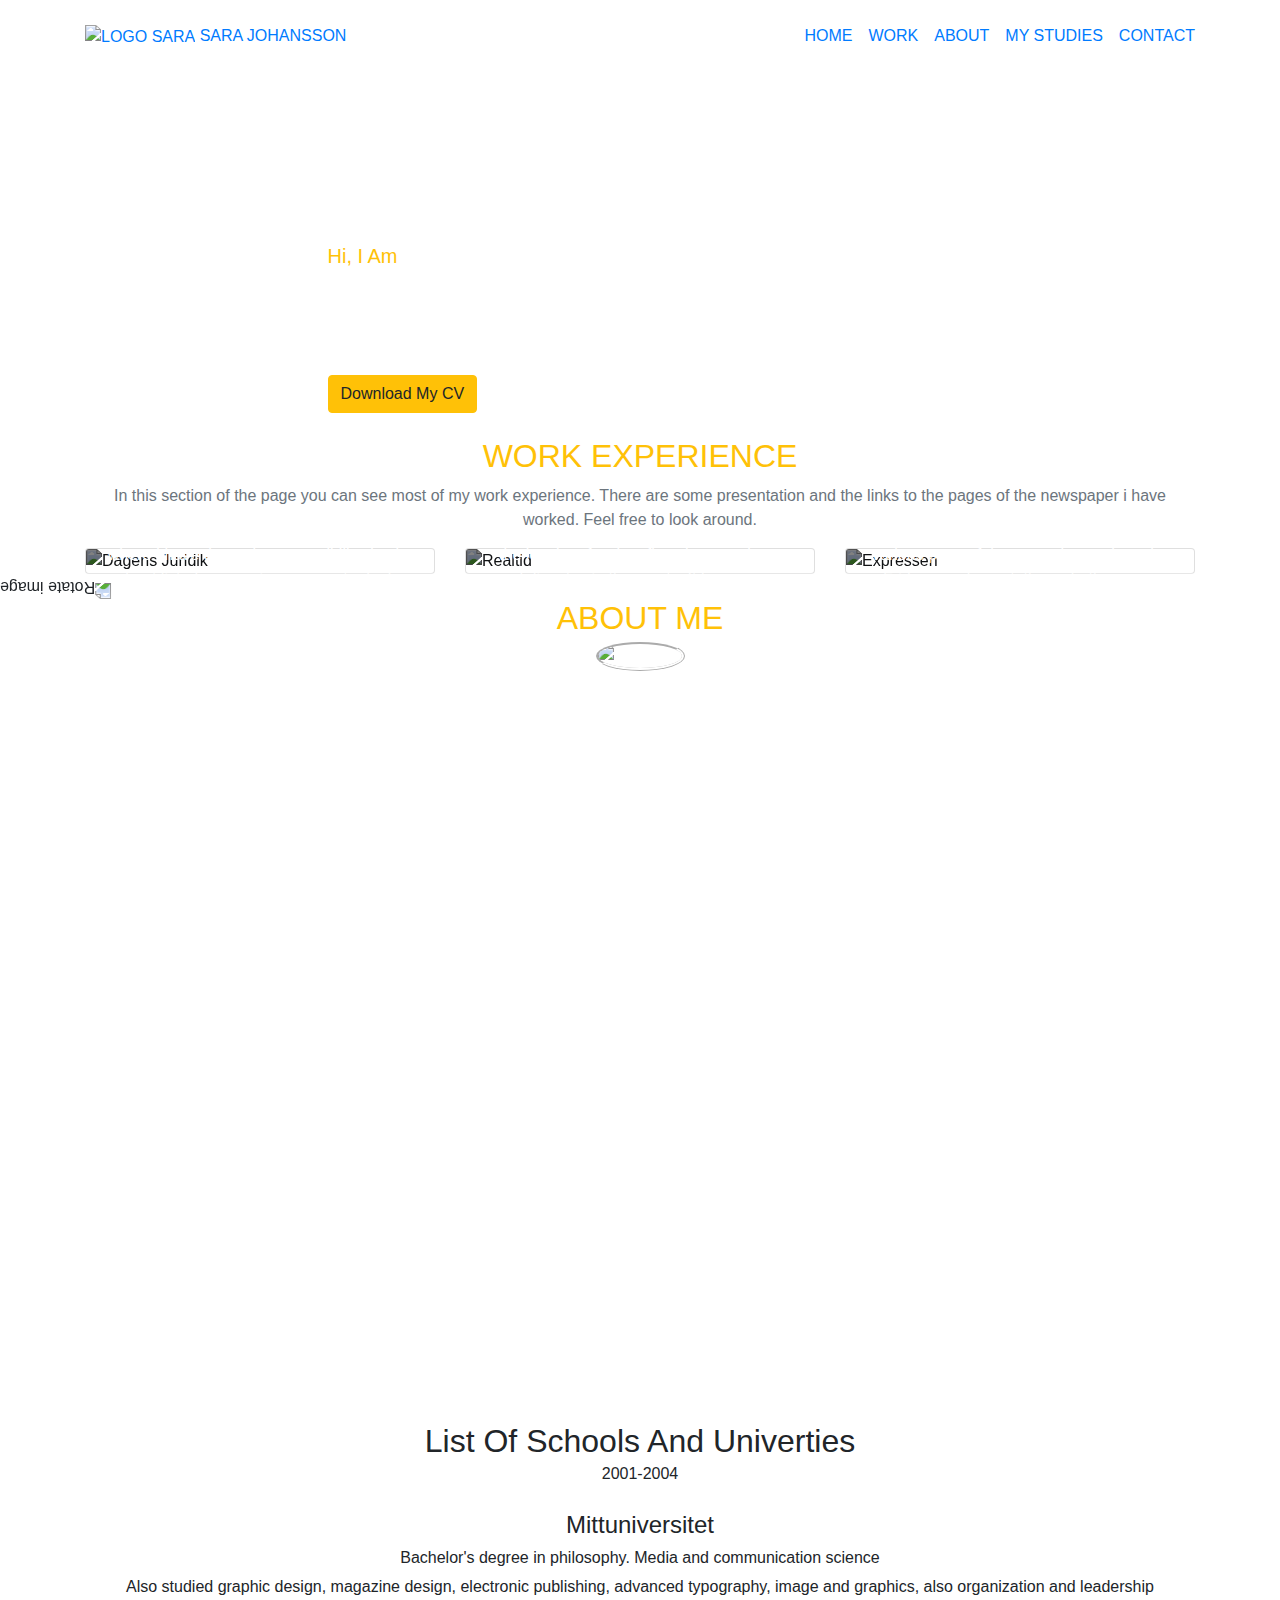
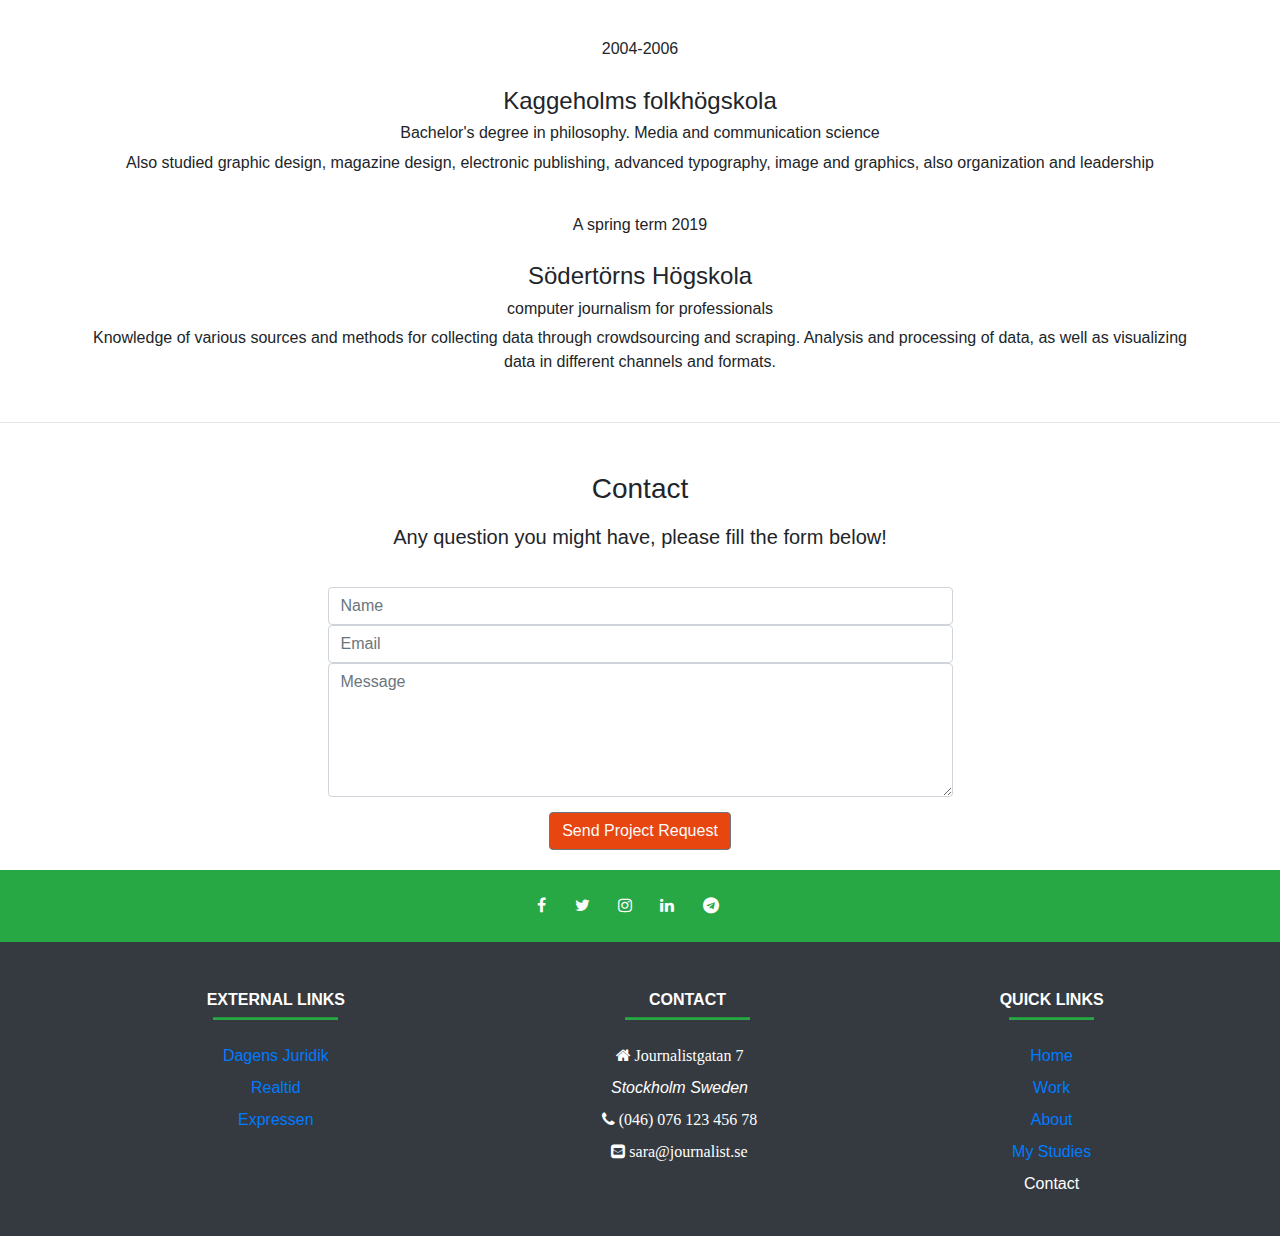
==== commit 2995788a: "fixing a few changes" ====
--- a/index.html
+++ b/index.html
@@ -128,11 +128,7 @@
 				<div class="row">
 					<blockquote class="col-12 text-white text-center vh-30">
 						<!--Person Image-->
-<<<<<<< HEAD
-                        <h2 class="text-warning text-uppercase mb-1"> About Me</h2>
-=======
 						 <h2 class="text-warning text-uppercase mb-1"> About Me</h2>
->>>>>>> f71e2ec8613eb4b9d74057565b377f3983e55835
 						<img src="assets/images/journalist.jpeg" alt="Journalist" class="comments_img">
 						<!--Comment-->
 						<p class="pt-3">
@@ -194,12 +190,8 @@
 				</div>
 		</section>
          <hr class="mb-4">
-
-<<<<<<< HEAD
         <!--Code for the Work section was taken from Code intitute mini project tutrorial and edited slightly to fit project needs-->
-=======
  <!--Code for the contact section was taken from Code Institute miniproject tutorial and edited slightly to fit project needs-->
->>>>>>> f71e2ec8613eb4b9d74057565b377f3983e55835
 		<!--Contact info-->
 		<section class="container-fluid" id="contact">
 				<div class="row bg-color-contact">
@@ -221,12 +213,10 @@
 					</div>
 				</div>
 		</section>
-        
-<<<<<<< HEAD
             <!--Code for the footer section was taken from The Providers from Youtube https://www.youtube.com/watch?v=_6GzZfJP2VE and edited slightly to fit project needs-->
-=======
+
  <!--Code for the Footer section was taken from The Providers tutorial in Youtube and edited slightly to fit project needs-->
->>>>>>> f71e2ec8613eb4b9d74057565b377f3983e55835
+
             <!--Footer section-->
         <footer class="page-footer bg-dark">
             <div class="bg-success">
